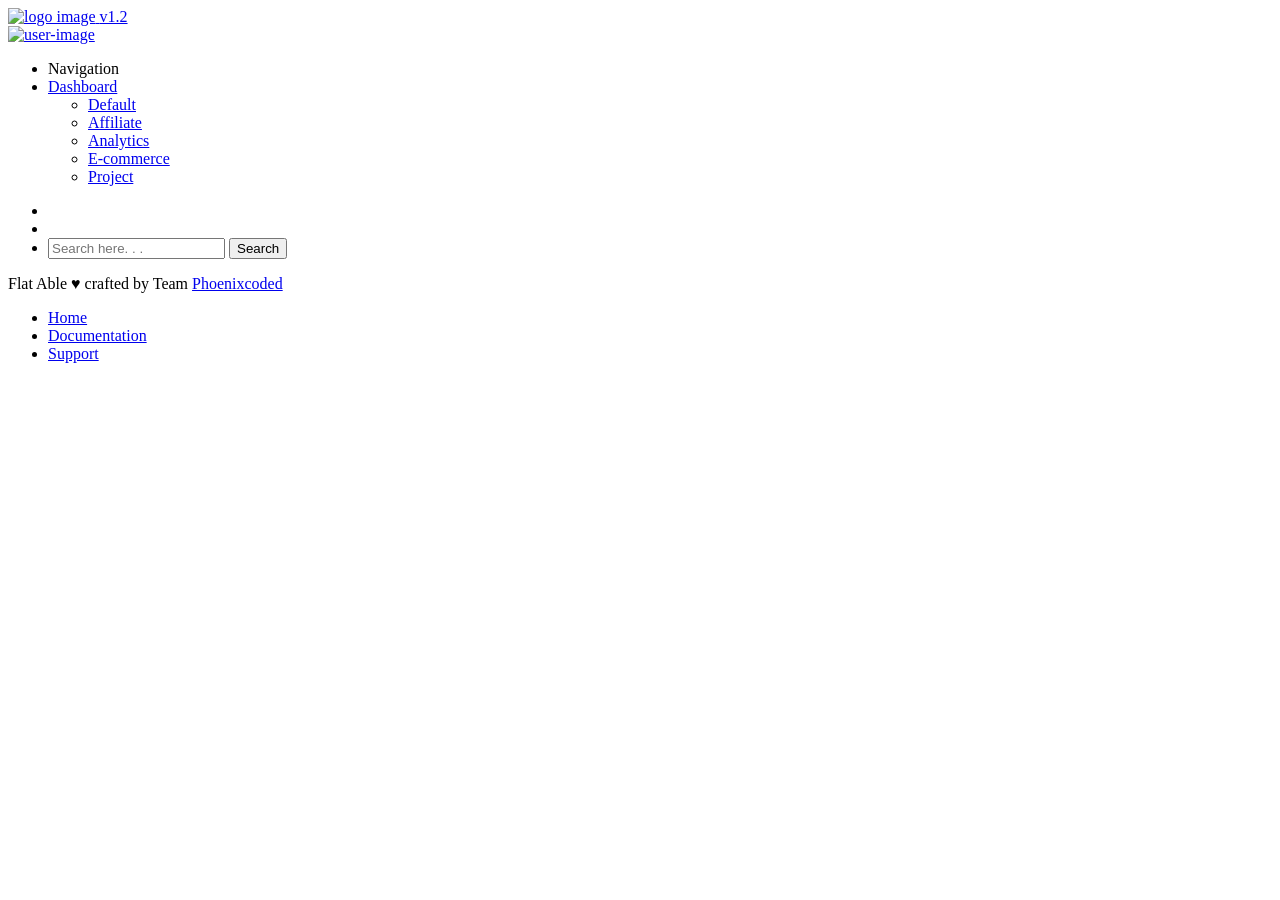
==== src/main/resources/templates/layouts/main.html @ 2b2946e4 "template" ====
<!DOCTYPE html>
<html lang="en"
      xmlns:th="http://www.thymeleaf.org"
      xmlns:layout="http://www.ultraq.net.nz/thymeleaf/layout">

<!-- [Head] start -->
<head>
    <title>Advance Initialization | Flat Able Dashboard Template</title>
    <!-- [Meta] -->
    <meta charset="utf-8">
    <meta name="viewport" content="width=device-width, initial-scale=1.0, user-scalable=0, minimal-ui">
    <meta http-equiv="X-UA-Compatible" content="IE=edge">
    <meta name="description"
          content="Flat Able is trending dashboard template made using Bootstrap 5 design framework. Flat Able is available in Bootstrap, React, CodeIgniter, Angular,  and .net Technologies.">
    <meta name="keywords"
          content="Bootstrap admin template, Dashboard UI Kit, Dashboard Template, Backend Panel, react dashboard, angular dashboard">
    <meta name="author" content="phoenixcoded">

    <!-- [Favicon] icon -->
    <link rel="icon" th:href="@{/assets/images/favicon.svg}" type="image/x-icon">
    <link rel="stylesheet" th:href="@{/assets/css/plugins/dataTables.bootstrap5.min.css}">

    <!-- [Google Font : Public Sans] icon -->
    <link href="https://fonts.googleapis.com/css2?family=Open+Sans:wght@400;500;600;700&display=swap" rel="stylesheet">

    <!-- [Tabler Icons] https://tablericons.com -->
    <link rel="stylesheet" th:href="@{/assets/fonts/tabler-icons.min.css}">

    <!-- [Feather Icons] https://feathericons.com -->
    <link rel="stylesheet" th:href="@{/assets/fonts/feather.css}">

    <!-- [Font Awesome Icons] https://fontawesome.com/icons -->
    <link rel="stylesheet" th:href="@{/assets/fonts/fontawesome.css}">

    <!-- [Material Icons] https://fonts.google.com/icons -->
    <link rel="stylesheet" th:href="@{/assets/fonts/material.css}">

    <!-- [Template CSS Files] -->
    <link rel="stylesheet" th:href="@{/assets/css/style.css}" id="main-style-link">
    <link rel="stylesheet" th:href="@{/assets/css/style-preset.css}">
</head>
<body data-pc-preset="preset-1" data-pc-sidebar-theme="dark" data-pc-sidebar-caption="true" data-pc-direction="ltr" data-pc-theme="light">
<!-- [ Pre-loader ] start -->
<div class="loader-bg">
    <div class="pc-loader">
        <div class="loader-fill"></div>
    </div>
</div>
<nav class="pc-sidebar">
    <div class="navbar-wrapper">
        <div class="m-header">
            <a href="../dashboard/index.html" class="b-brand text-primary">
                <!-- ========   Change your logo from here   ============ -->
                <img src="../assets/images/logo-white.svg" alt="logo image" class="logo-lg">
                <span class="badge bg-primary rounded-pill ms-2 theme-version">v1.2</span>
            </a>
        </div>

        <div class="card pc-user-card">
            <div class="card-body">
                <div class="nav-user-image">
                    <a data-bs-toggle="collapse" href="#navuserlink">
                        <img src="../assets/images/user/avatar-1.jpg" alt="user-image"
                             class="user-avtar rounded-circle">
                    </a>
                </div>
            </div>
        </div>
        <div class="navbar-content">
            <ul class="pc-navbar">
                <li class="pc-item pc-caption">
                    <label>Navigation</label>
                </li>
                <li class="pc-item pc-hasmenu">
                    <a href="#!" class="pc-link">
            <span class="pc-micon">
              <i class="ph-duotone ph-gauge"></i>
            </span>
                        <span class="pc-mtext">Dashboard</span>
                        <span class="pc-arrow"><i data-feather="chevron-right"></i></span>
                    </a>
                    <ul class="pc-submenu">
                        <li class="pc-item"><a class="pc-link" href="../dashboard/index.html">Default</a></li>
                        <li class="pc-item"><a class="pc-link" href="../dashboard/affiliate.html">Affiliate</a></li>
                        <li class="pc-item"><a class="pc-link" href="../dashboard/analytics.html">Analytics</a></li>
                        <li class="pc-item"><a class="pc-link" href="../dashboard/ecommerce.html">E-commerce</a></li>
                        <li class="pc-item"><a class="pc-link" href="../dashboard/project.html">Project</a></li>
                    </ul>
                </li>
            </ul>
        </div>

    </div>
</nav>

<header class="pc-header">
    <div class="header-wrapper"> <!-- [Mobile Media Block] start -->
        <div class="me-auto pc-mob-drp">
            <ul class="list-unstyled">
                <!-- ======= Menu collapse Icon ===== -->
                <li class="pc-h-item pc-sidebar-collapse">
                    <a href="#" class="pc-head-link ms-0" id="sidebar-hide">
                        <i class="ph-duotone ph-list"></i>
                    </a>
                </li>
                <li class="pc-h-item pc-sidebar-popup">
                    <a href="#" class="pc-head-link ms-0" id="mobile-collapse">
                        <i class="ph-duotone ph-list"></i>
                    </a>
                </li>
                <li class="dropdown pc-h-item">
                    <a
                            class="pc-head-link dropdown-toggle arrow-none m-0 trig-drp-search"
                            data-bs-toggle="dropdown"
                            href="#"
                            role="button"
                            aria-haspopup="false"
                            aria-expanded="false"
                    >
                        <i class="ph-duotone ph-magnifying-glass"></i>
                    </a>
                    <div class="dropdown-menu pc-h-dropdown drp-search">
                        <form class="px-1">
                            <div class="form-group mb-0 d-flex align-items-center">
                                <input type="search" class="form-control border-0 shadow-none" placeholder="Search here. . .">
                                <button class="btn btn-light-secondary btn-search">Search</button>
                            </div>
                        </form>
                    </div>
                </li>
            </ul>
        </div>
    </div>


</header>
<section  layout:fragment="content" class="pc-container" th:fragment="content"></section>

<footer class="pc-footer">
    <div class="footer-wrapper container-fluid">
        <div class="row">
            <div class="col my-1">
                <p class="m-0"
                >Flat Able &#9829; crafted by Team
                    <a href="https://themeforest.net/user/phoenixcoded" target="_blank">Phoenixcoded</a></p
                >
            </div>
            <div class="col-auto my-1">
                <ul class="list-inline footer-link mb-0">
                    <li class="list-inline-item"><a href="../index.html">Home</a></li>
                    <!-- todo link update -->
                    <li class="list-inline-item"><a href="https://phoenixcoded.gitbook.io/flat-able-bootstrap/" target="_blank">Documentation</a></li>
                    <li class="list-inline-item"><a href="https://phoenixcoded.authordesk.app/" target="_blank">Support</a></li>
                </ul>
            </div>
        </div>
    </div>
</footer> <!-- Required Js -->
<script th:src="@{/assets/js/plugins/popper.min.js}"></script>
<script th:src="@{/assets/js/plugins/simplebar.min.js}"></script>
<script th:src="@{/assets/js/plugins/bootstrap.min.js}"></script>
<script th:src="@{/assets/js/fonts/custom-font.js}"></script>
<script th:src="@{/assets/js/pcoded.js}"></script>
<script th:src="@{/assets/js/plugins/feather.min.js}"></script>
<!--fragment to be other page that use this layout to add he script-->
<div layout:fragment="extra-scirpt" >

</div>
</body>
</html>
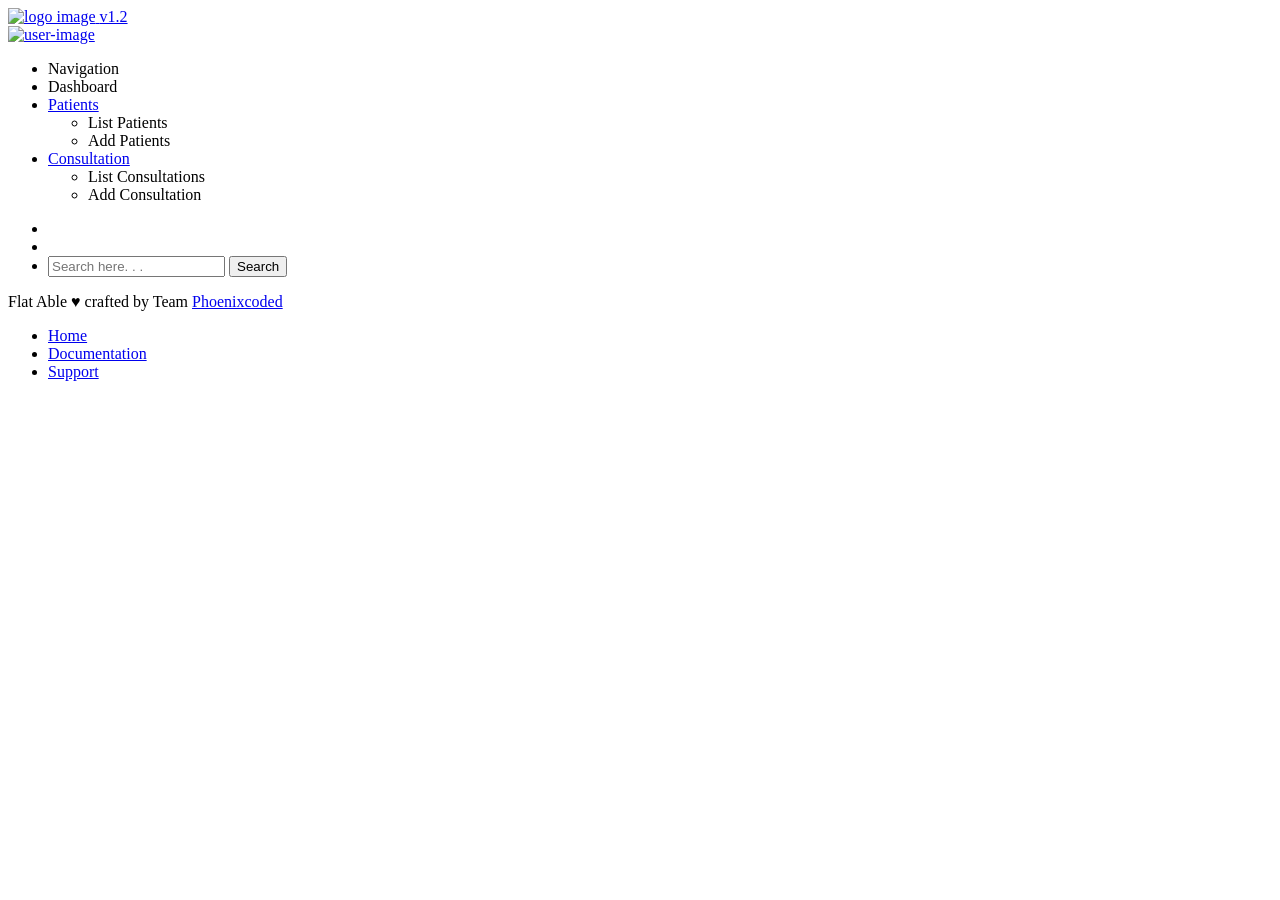
==== commit e5b46aaa: "last commit" ====
--- a/src/main/resources/templates/layouts/main.html
+++ b/src/main/resources/templates/layouts/main.html
@@ -38,8 +38,15 @@
     <!-- [Template CSS Files] -->
     <link rel="stylesheet" th:href="@{/assets/css/style.css}" id="main-style-link">
     <link rel="stylesheet" th:href="@{/assets/css/style-preset.css}">
+    <link rel="stylesheet" href="https://cdn.jsdelivr.net/npm/choices.js/public/assets/styles/choices.min.css">
+
+    <!--    fragment to for links-->
+    <div layout:fragment="extra-link">
+
+    </div>
 </head>
-<body data-pc-preset="preset-1" data-pc-sidebar-theme="dark" data-pc-sidebar-caption="true" data-pc-direction="ltr" data-pc-theme="light">
+<body data-pc-preset="preset-1" data-pc-sidebar-theme="dark" data-pc-sidebar-caption="true" data-pc-direction="ltr"
+      data-pc-theme="light">
 <!-- [ Pre-loader ] start -->
 <div class="loader-bg">
     <div class="pc-loader">
@@ -66,25 +73,45 @@
                 </div>
             </div>
         </div>
+
         <div class="navbar-content">
             <ul class="pc-navbar">
                 <li class="pc-item pc-caption">
                     <label>Navigation</label>
+                </li>
+                <li class="pc-item">
+                    <a th:href="@{/}" class="pc-link">
+                    <span class="pc-micon">
+                    <i class="ph-duotone ph-gauge"></i>
+                    </span>
+                        <span class="pc-mtext">Dashboard</span>
+                    </a>
                 </li>
                 <li class="pc-item pc-hasmenu">
                     <a href="#!" class="pc-link">
             <span class="pc-micon">
               <i class="ph-duotone ph-gauge"></i>
             </span>
-                        <span class="pc-mtext">Dashboard</span>
+                        <span class="pc-mtext">Patients</span>
                         <span class="pc-arrow"><i data-feather="chevron-right"></i></span>
                     </a>
                     <ul class="pc-submenu">
-                        <li class="pc-item"><a class="pc-link" href="../dashboard/index.html">Default</a></li>
-                        <li class="pc-item"><a class="pc-link" href="../dashboard/affiliate.html">Affiliate</a></li>
-                        <li class="pc-item"><a class="pc-link" href="../dashboard/analytics.html">Analytics</a></li>
-                        <li class="pc-item"><a class="pc-link" href="../dashboard/ecommerce.html">E-commerce</a></li>
-                        <li class="pc-item"><a class="pc-link" href="../dashboard/project.html">Project</a></li>
+                        <li class="pc-item"><a class="pc-link" th:href="@{/patients}">List Patients</a></li>
+                        <li class="pc-item"><a class="pc-link" th:href="@{/patients/addPatient}">Add Patients</a></li>
+                    </ul>
+                </li>
+
+                <li class="pc-item pc-hasmenu">
+                    <a href="#!" class="pc-link">
+            <span class="pc-micon">
+              <i class="ph-duotone ph-gauge"></i>
+            </span>
+                        <span class="pc-mtext">Consultation</span>
+                        <span class="pc-arrow"><i data-feather="chevron-right"></i></span>
+                    </a>
+                    <ul class="pc-submenu">
+                        <li class="pc-item"><a class="pc-link" th:href="@{/consultations/list}" >List Consultations</a></li>
+                        <li class="pc-item"><a class="pc-link" th:href="@{/consultations}">Add Consultation</a></li>
                     </ul>
                 </li>
             </ul>
@@ -122,7 +149,8 @@
                     <div class="dropdown-menu pc-h-dropdown drp-search">
                         <form class="px-1">
                             <div class="form-group mb-0 d-flex align-items-center">
-                                <input type="search" class="form-control border-0 shadow-none" placeholder="Search here. . .">
+                                <input type="search" class="form-control border-0 shadow-none"
+                                       placeholder="Search here. . .">
                                 <button class="btn btn-light-secondary btn-search">Search</button>
                             </div>
                         </form>
@@ -134,7 +162,7 @@
 
 
 </header>
-<section  layout:fragment="content" class="pc-container" th:fragment="content"></section>
+<section layout:fragment="content" class="pc-container" th:fragment="content"></section>
 
 <footer class="pc-footer">
     <div class="footer-wrapper container-fluid">
@@ -149,8 +177,10 @@
                 <ul class="list-inline footer-link mb-0">
                     <li class="list-inline-item"><a href="../index.html">Home</a></li>
                     <!-- todo link update -->
-                    <li class="list-inline-item"><a href="https://phoenixcoded.gitbook.io/flat-able-bootstrap/" target="_blank">Documentation</a></li>
-                    <li class="list-inline-item"><a href="https://phoenixcoded.authordesk.app/" target="_blank">Support</a></li>
+                    <li class="list-inline-item"><a href="https://phoenixcoded.gitbook.io/flat-able-bootstrap/"
+                                                    target="_blank">Documentation</a></li>
+                    <li class="list-inline-item"><a href="https://phoenixcoded.authordesk.app/"
+                                                    target="_blank">Support</a></li>
                 </ul>
             </div>
         </div>
@@ -162,8 +192,10 @@
 <script th:src="@{/assets/js/fonts/custom-font.js}"></script>
 <script th:src="@{/assets/js/pcoded.js}"></script>
 <script th:src="@{/assets/js/plugins/feather.min.js}"></script>
+<script src="https://cdn.jsdelivr.net/npm/choices.js/public/assets/scripts/choices.min.js"></script>
+
 <!--fragment to be other page that use this layout to add he script-->
-<div layout:fragment="extra-scirpt" >
+<div layout:fragment="extra-scirpt">
 
 </div>
 </body>
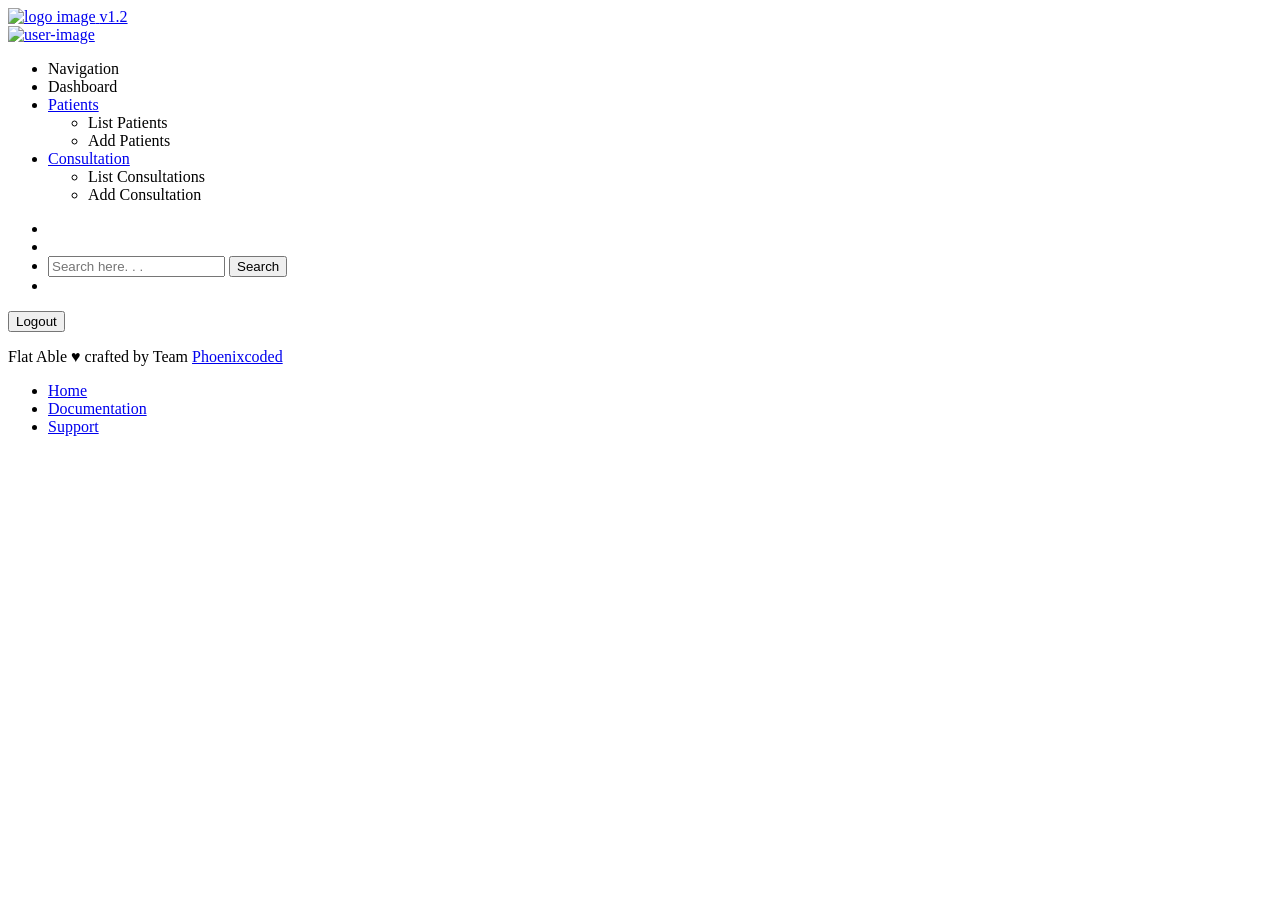
==== commit 996bdd61: "login with roles features" ====
--- a/src/main/resources/templates/layouts/main.html
+++ b/src/main/resources/templates/layouts/main.html
@@ -76,7 +76,7 @@
 
         <div class="navbar-content">
             <ul class="pc-navbar">
-                <li class="pc-item pc-caption">
+                <li class="pc-item pc-caption" >
                     <label>Navigation</label>
                 </li>
                 <li class="pc-item">
@@ -87,7 +87,7 @@
                         <span class="pc-mtext">Dashboard</span>
                     </a>
                 </li>
-                <li class="pc-item pc-hasmenu">
+                <li class="pc-item pc-hasmenu" th:if="${session.user.roles.contains('secretaire')}">
                     <a href="#!" class="pc-link">
             <span class="pc-micon">
               <i class="ph-duotone ph-gauge"></i>
@@ -101,7 +101,7 @@
                     </ul>
                 </li>
 
-                <li class="pc-item pc-hasmenu">
+                <li class="pc-item pc-hasmenu" th:if="${session.user.roles.contains('dentiste')}">
                     <a href="#!" class="pc-link">
             <span class="pc-micon">
               <i class="ph-duotone ph-gauge"></i>
@@ -156,10 +156,20 @@
                         </form>
                     </div>
                 </li>
+                <li class="pc-h-item">
+                    <div class="nav-user-details">
+                        <!-- Access user details from session and display -->
+                        <span class="text-primary" th:text="${session.user.username}"></span>
+                        <span class="text-success" th:text="${session.user.roles.get(0)}"></span>
+                    </div>
+                </li>
             </ul>
         </div>
     </div>
-
+    <!-- Logout Button -->
+    <form th:action="@{login/logout}" method="get">
+        <button type="submit" class="btn btn-danger">Logout</button>
+    </form>
 
 </header>
 <section layout:fragment="content" class="pc-container" th:fragment="content"></section>
